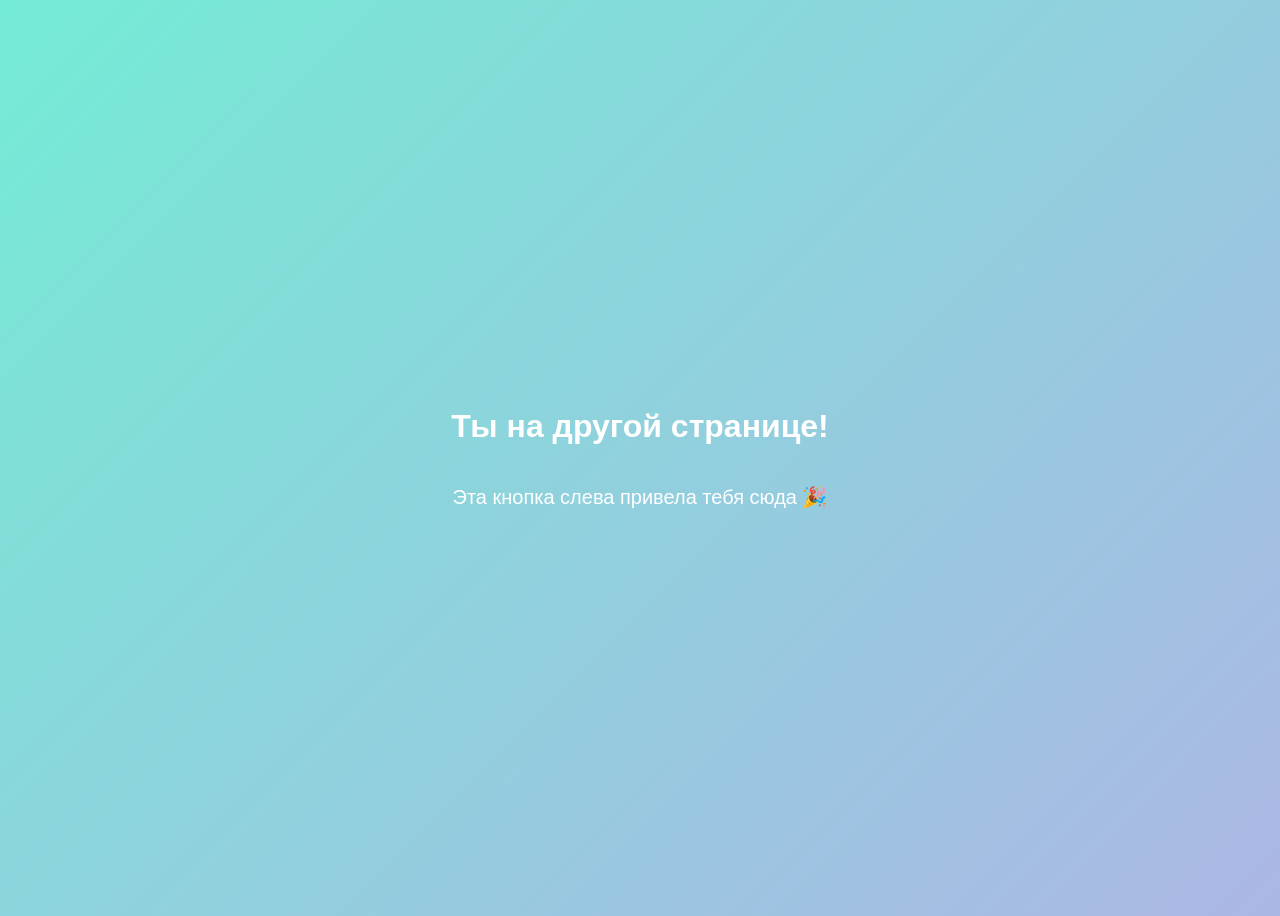
==== anotherpage.html @ b4aa82ad "Обновление сайта" ====
<!DOCTYPE html>
<html lang="ru">
<head>
  <meta charset="UTF-8">
  <meta name="viewport" content="width=device-width, initial-scale=1.0">
  <title>Другая страница</title>
  <style>
    body {
      display: flex;
      flex-direction: column;
      justify-content: center;
      align-items: center;
      height: 100vh;
      background: linear-gradient(135deg, #74ebd5, #ACB6E5);
      font-family: Arial, sans-serif;
      color: #fff;
      text-align: center;
      opacity: 0;
      transition: opacity 0.3s ease;
    }

    h1 {
      margin-bottom: 20px;
    }

    p {
      font-size: 20px;
    }
  </style>
</head>
<body>
  <h1>Ты на другой странице!</h1>
  <p>Эта кнопка слева привела тебя сюда 🎉</p>

  <script>
    window.onload = () => {
      document.body.style.opacity = 1;
    };
  </script>
</body>
</html>
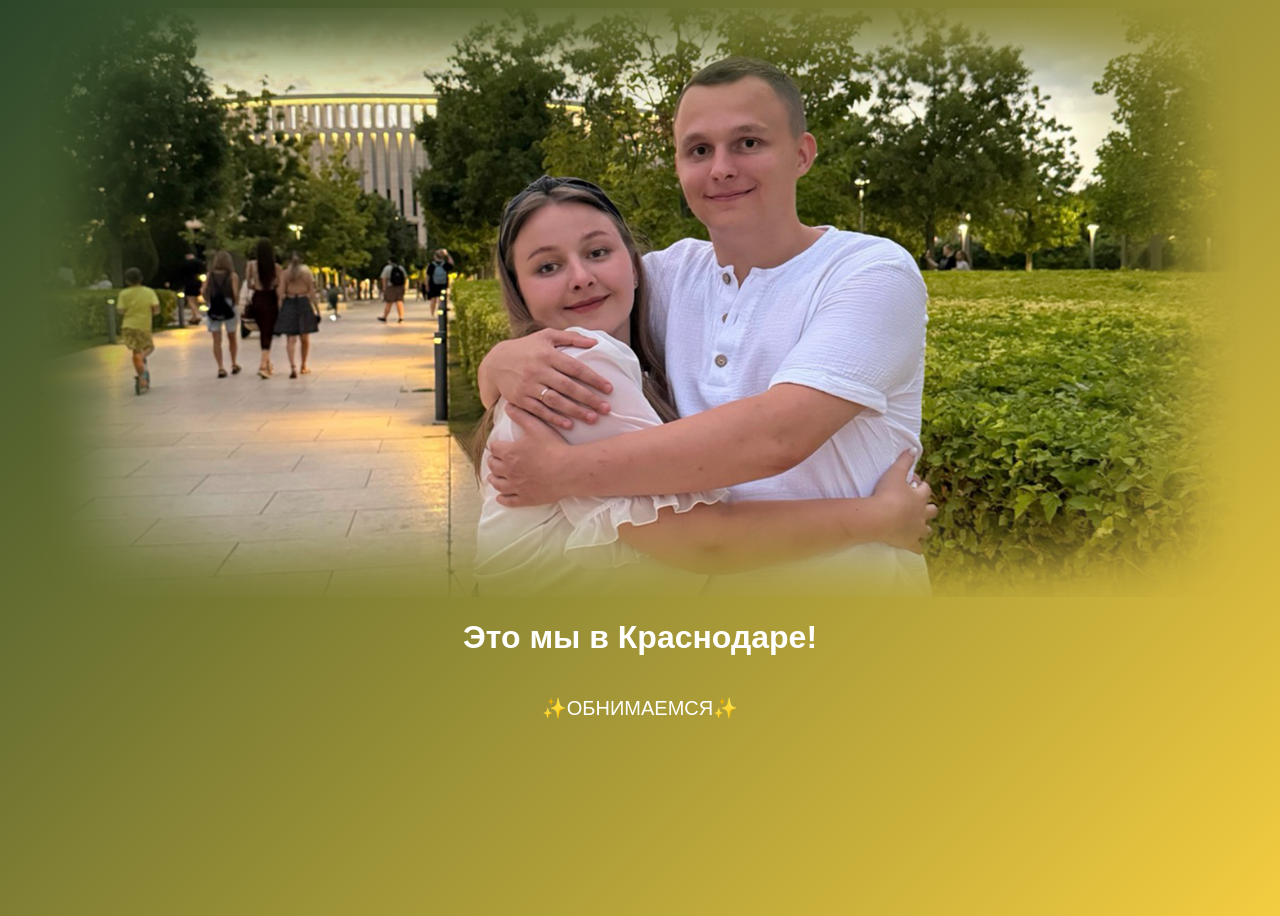
==== commit f3524bf9: "Обновление сайта" ====
--- a/anotherpage.html
+++ b/anotherpage.html
@@ -3,16 +3,15 @@
 <head>
   <meta charset="UTF-8">
   <meta name="viewport" content="width=device-width, initial-scale=1.0">
-  <title>Другая страница</title>
+  <title>Мишка и я</title>
   <style>
     body {
       display: flex;
       flex-direction: column;
-      justify-content: center;
       align-items: center;
       height: 100vh;
-      background: linear-gradient(135deg, #74ebd5, #ACB6E5);
-      font-family: Arial, sans-serif;
+      background: linear-gradient(135deg, #2c462a, #f4cd40);
+      font-family: Georgia, sans-serif;
       color: #fff;
       text-align: center;
       opacity: 0;
@@ -28,9 +27,87 @@
     }
   </style>
 </head>
+ <style>
+  .blur-edges {
+    position: relative;
+      width: 1200px; /* можно изменить под размер фото */
+      overflow: hidden;
+    }
+  .blur-edges img {
+      width: 100%;
+      height: auto;
+      display: block;
+       /* маска для плавного исчезновения краёв */
+      -webkit-mask-image: radial-gradient(circle, rgba(0, 0, 0, 0) 70%, rgba(0,0,0,0) 100%);
+      mask-image: radial-gradient(circle, rgba(0,0,0,1) 70%, rgba(0,0,0,0) 100%);
+      -webkit-mask-repeat: no-repeat;
+      mask-repeat: no-repeat;
+      -webkit-mask-position: center;
+      mask-position: center;
+      -webkit-mask-size: cover;
+      mask-size:
+
+      /* чуть размываем края для мягкости */
+
+      div {
+  /* Размытие */
+  backdrop-filter: blur(60px); /* если нужно размыть фон за элементом */
+  
+  /* Масштабирование */
+  transform: scale(1.03);
+  
+  /* Для плавного эффекта */
+  transition: transform 0.3s ease, filter 0.3s ease;
+      }
+    }
+      
+    @media (max-width: 768px) {
+      body {
+        font-size: 16px;
+        padding: 0 10px;
+      }
+
+      h1 {
+        font-size: 24px;
+        margin-bottom: 15px;
+      }
+
+
+      p {
+        font-size: 16px;
+      }
+
+      .blur-edges img {
+        transform: scale(1.02);
+      }
+
+    }
+
+    @media (max-width: 480px) {
+      h1 {
+        font-size: 30px;
+      }
+
+      p {
+        font-size: 20px;
+      }
+
+      .blur-edges img {
+        transform: scale(1.0);
+      }
+    }
+ </style>
+
+</body>
 <body>
-  <h1>Ты на другой странице!</h1>
-  <p>Эта кнопка слева привела тебя сюда 🎉</p>
+  <div class="blur-edges">
+    <img src="assets/images/obnimau2.png" alt="Фото">
+  </div>
+</body>
+<body>
+  
+  <h1>Это мы в Краснодаре!</h1>
+  <p>✨ОБНИМАЕМСЯ✨</p>
 
   <script>
     window.onload = () => {
